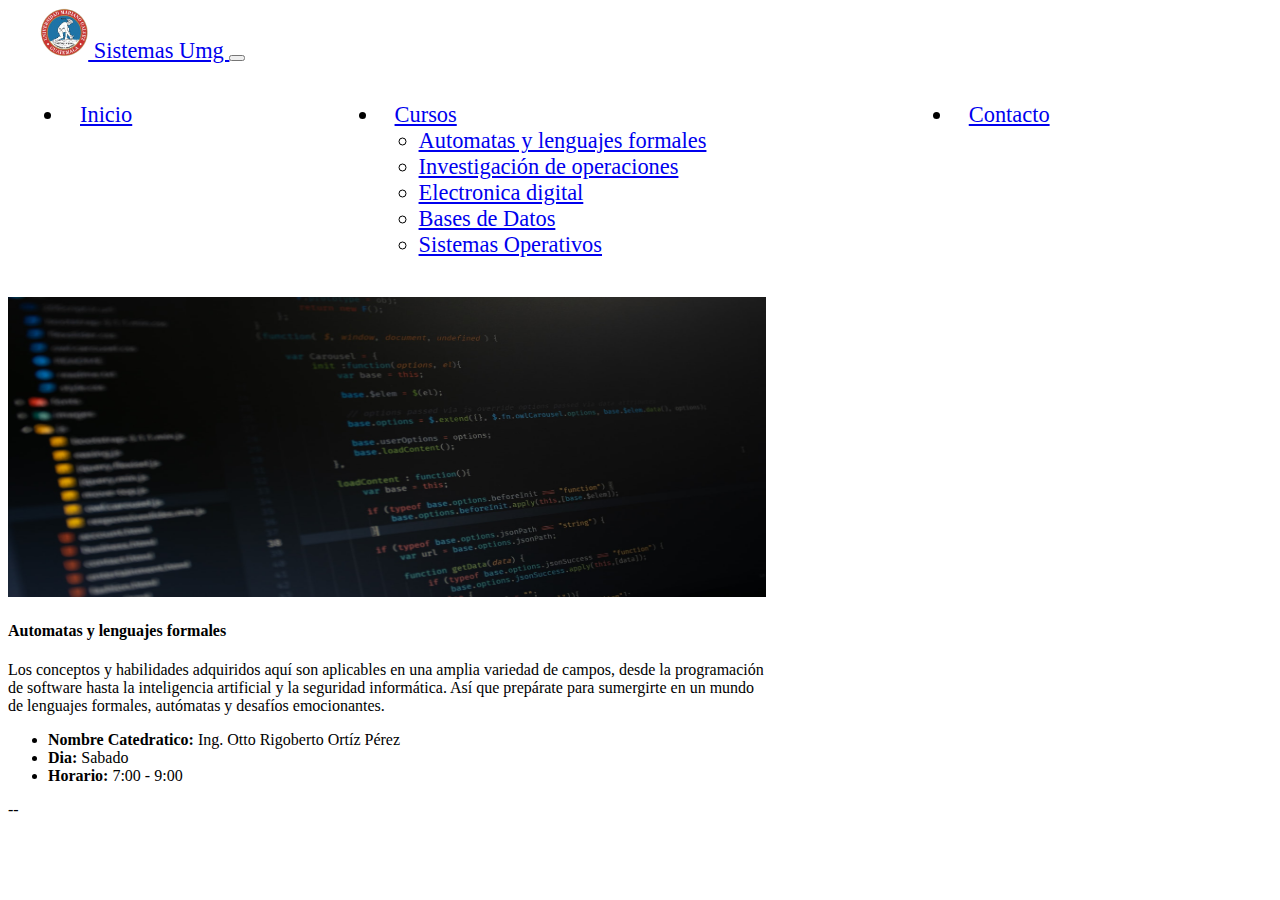
==== html/cr_auto.html @ 63cc6e1a "Pruebas" ====
<!DOCTYPE html>
<html lang="en">
  <head>
    <meta charset="UTF-8" />
    <meta name="viewport" content="width=device-width, initial-scale=1.0" />
    <title>Automatas y lenguajes formales</title>
    <link rel="stylesheet" href="../css/style.css" />
    <link
      href="https://cdn.jsdelivr.net/npm/bootstrap@5.3.2/dist/css/bootstrap.min.css"
      rel="stylesheet"
      integrity="sha384-T3c6CoIi6uLrA9TneNEoa7RxnatzjcDSCmG1MXxSR1GAsXEV/Dwwykc2MPK8M2HN"
      crossorigin="anonymous"
    />
    <link
      rel="icon"
      href="../Assets/icons/icon_page_1.ico"
      type="image/x-icon"
    />
    <style>
      .container {
        height: 82vh;
      }
    </style>
  </head>
  <body>
    <nav class="navbar navbar-expand-lg" id="mainNav">
      <div class="container-fluid p-2 d-flex justify-content-between">
        <a class="navbar-brand" href="#top-page" style="width: 200px">
          <img src="../assets/img/icon_page.png" alt="logo" /> Sistemas Umg
        </a>

        <button
          class="navbar-toggler p-2"
          type="button"
          data-bs-toggle="collapse"
          data-bs-target="#navbarSupportedContent"
          aria-controls="navbarSupportedContent"
          aria-expanded="false"
          aria-label="Toggle navigation"
        >
          <span class="navbar-toggler-icon"></span>
        </button>
        <div class="collapse navbar-collapse mr-2" id="navbarSupportedContent">
          <ul
            class="navbar-nav mr-2 mb-2 mb-lg-0 d-flex justify-content-evenly"
          >
            <li class="nav-item">
              <a class="nav-link" href="#about-me">Inicio</a>
            </li>
            <!-- <p class="separator-header d-none  d-lg-block">|</p> -->

            <!-- <p class="separator-header d-none  d-lg-block">|</p> -->
            <li class="nav-item dropdown">
              <a
                class="nav-link dropdown-toggle"
                href="#"
                role="button"
                data-bs-toggle="dropdown"
                aria-expanded="false"
              >
                Cursos
              </a>
              <ul class="dropdown-menu p-2">
                <li>
                  <a class="dropdown-item" href="#cr-auto"
                    >Automatas y lenguajes formales</a
                  >
                </li>
                <li>
                  <a class="dropdown-item" href="#cr-invest"
                    >Investigación de operaciones</a
                  >
                </li>
                <li>
                  <a class="dropdown-item" href="#cr-elect"
                    >Electronica digital</a
                  >
                </li>

                <li>
                  <a class="dropdown-item" href="#cr-bases">Bases de Datos</a>
                </li>
                <li>
                  <a class="dropdown-item" href="#cr-sist"
                    >Sistemas Operativos</a
                  >
                </li>
              </ul>
            </li>

            <!-- <p class="separator-header d-none  d-lg-block">|</p> -->
            <li class="nav-item">
              <a class="nav-link" href="#footer-contact">Contacto</a>
            </li>
          </ul>
        </div>
      </div>
    </nav>

    <section class="container-md d-flex justify-content-center align-center">
      <div class="card " style="width: 60%">
        <img
          src="../assets/img/zgzskfnsbea.png"
          class="card-img-top"
          alt="..."
          style="height: 300px; width: 100%"
        />
        <div class="card-header text-center">
         <h4>Automatas y lenguajes formales</h1> 
        </div>
        <div class="card-body">
          <p class="card-text">
            Los conceptos y habilidades adquiridos aquí son aplicables en una
            amplia variedad de campos, desde la programación de software hasta
            la inteligencia artificial y la seguridad informática. Así que
            prepárate para sumergirte en un mundo de lenguajes formales,
            autómatas y desafíos emocionantes.
          </p>
        </div>
        <ul class="list-group list-group-flush">
          <li class="list-group-item">
            <b>Nombre Catedratico:</b> Ing. Otto Rigoberto Ortíz Pérez
          </li>
          <li class="list-group-item"><b>Dia:</b> Sabado</li>
          <li class="list-group-item">
            <b>Horario:</b> 7:00 - 9:00
          </li>
        </ul>
        <div class="card-footer text-body-secondary">
            --
        </div>
      </div>
    </section>
  </body>
  <script
    src="https://cdn.jsdelivr.net/npm/bootstrap@5.3.2/dist/js/bootstrap.bundle.min.js"
    integrity="sha384-C6RzsynM9kWDrMNeT87bh95OGNyZPhcTNXj1NW7RuBCsyN/o0jlpcV8Qyq46cDfL"
    crossorigin="anonymous"
  ></script>
</html>
---- css/style.css ----
:root {
  --color-primario: #1470a6;
  --color-secundario: #cc2628;
  --color-tercer: #b58b2e;
  --color-Cuarto: #ffffff;
}
.navbar-brand img {
  max-height: 100px;
  padding-left: 2rem;
  height: 50px;
}

.navbar-expand-lg {
  font-size: 1.4rem;
}

.navbar-nav {
  width: 80%;
  display: flex !important;
  justify-content: space-between !important;
}
.navbar.navbar-expand-lg {
  background-color: var(--color-Cuarto) !important;
}
.navbar-collapse {
  padding: 1rem;
}
.navbar-collapse .nav-link {
  padding-left: 1rem;
}
@media screen and (max-width: 350px) {
  .dropdown-menu .dropdown-item {
    font-size: 0.7rem;
  }
  .navbar-expand-lg {
    font-size: 1rem;
  }
}

.home {
  width: 100%;
  height: 100vh;
}

@media (max-width: 780px) {
  .text-home {
    text-align: center;
  }
}

.button-action {
  font-family: monospace;
  background-color: #f3f7fe;
  color: #3b82f6;
  border: none;
  border-radius: 8px;
  width: 100px;
  height: 45px;
  transition: .3s;
}

.button-action:hover {
  background-color: #3b82f6;
  box-shadow: 0 0 0 5px #3b83f65f;
  color: #fff;
}

.home{
  background-image: url(/assets/img/Meteor.svg);
  background-position: center;
  background-repeat: no-repeat;
  background-size: cover;
}
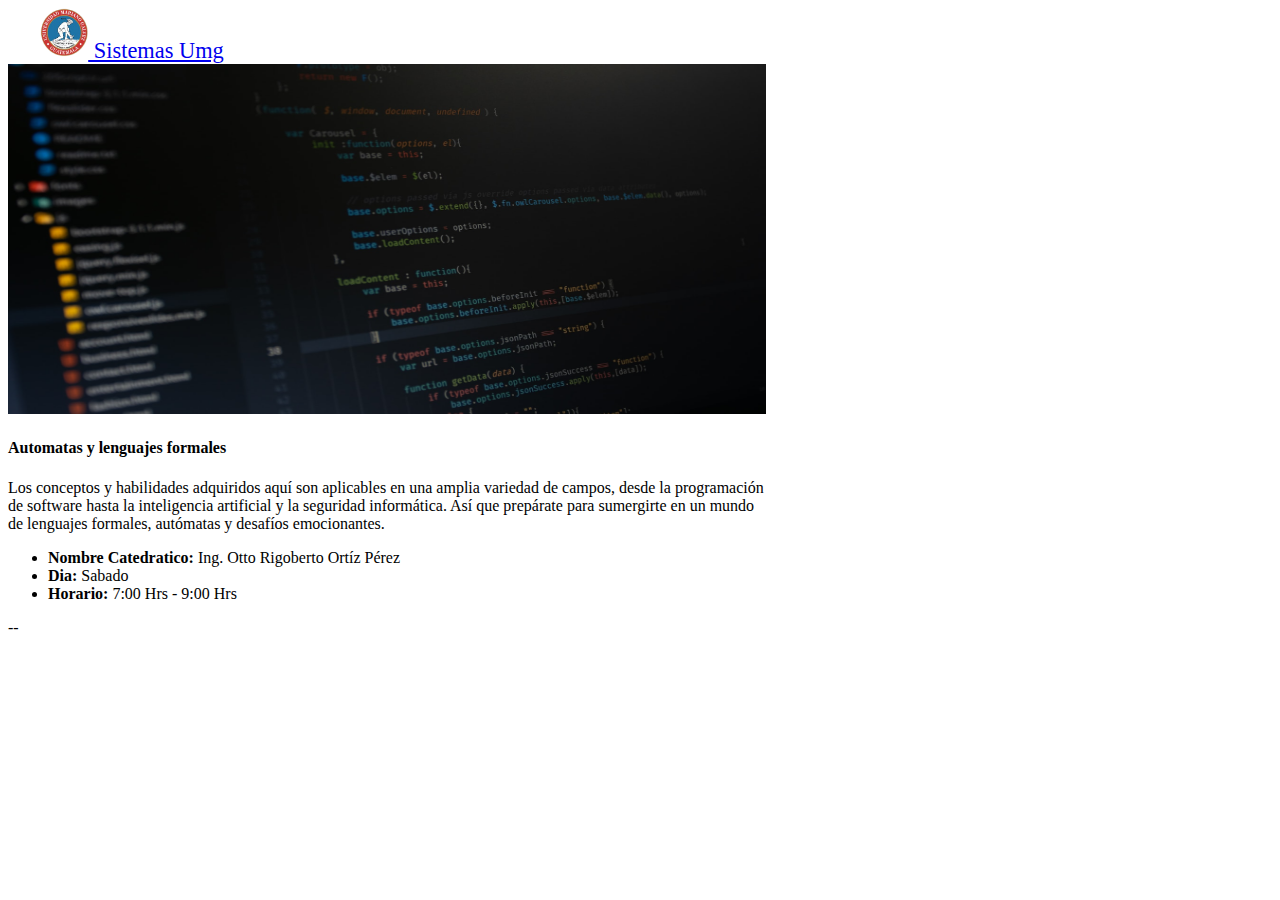
==== commit e9e3101e: "Listo" ====
--- a/html/cr_auto.html
+++ b/html/cr_auto.html
@@ -25,75 +25,9 @@
   <body>
     <nav class="navbar navbar-expand-lg" id="mainNav">
       <div class="container-fluid p-2 d-flex justify-content-between">
-        <a class="navbar-brand" href="#top-page" style="width: 200px">
+        <a class="navbar-brand" href="../index.html" style="width: 200px">
           <img src="../assets/img/icon_page.png" alt="logo" /> Sistemas Umg
         </a>
-
-        <button
-          class="navbar-toggler p-2"
-          type="button"
-          data-bs-toggle="collapse"
-          data-bs-target="#navbarSupportedContent"
-          aria-controls="navbarSupportedContent"
-          aria-expanded="false"
-          aria-label="Toggle navigation"
-        >
-          <span class="navbar-toggler-icon"></span>
-        </button>
-        <div class="collapse navbar-collapse mr-2" id="navbarSupportedContent">
-          <ul
-            class="navbar-nav mr-2 mb-2 mb-lg-0 d-flex justify-content-evenly"
-          >
-            <li class="nav-item">
-              <a class="nav-link" href="#about-me">Inicio</a>
-            </li>
-            <!-- <p class="separator-header d-none  d-lg-block">|</p> -->
-
-            <!-- <p class="separator-header d-none  d-lg-block">|</p> -->
-            <li class="nav-item dropdown">
-              <a
-                class="nav-link dropdown-toggle"
-                href="#"
-                role="button"
-                data-bs-toggle="dropdown"
-                aria-expanded="false"
-              >
-                Cursos
-              </a>
-              <ul class="dropdown-menu p-2">
-                <li>
-                  <a class="dropdown-item" href="#cr-auto"
-                    >Automatas y lenguajes formales</a
-                  >
-                </li>
-                <li>
-                  <a class="dropdown-item" href="#cr-invest"
-                    >Investigación de operaciones</a
-                  >
-                </li>
-                <li>
-                  <a class="dropdown-item" href="#cr-elect"
-                    >Electronica digital</a
-                  >
-                </li>
-
-                <li>
-                  <a class="dropdown-item" href="#cr-bases">Bases de Datos</a>
-                </li>
-                <li>
-                  <a class="dropdown-item" href="#cr-sist"
-                    >Sistemas Operativos</a
-                  >
-                </li>
-              </ul>
-            </li>
-
-            <!-- <p class="separator-header d-none  d-lg-block">|</p> -->
-            <li class="nav-item">
-              <a class="nav-link" href="#footer-contact">Contacto</a>
-            </li>
-          </ul>
-        </div>
       </div>
     </nav>
 
@@ -103,7 +37,7 @@
           src="../assets/img/zgzskfnsbea.png"
           class="card-img-top"
           alt="..."
-          style="height: 300px; width: 100%"
+          style="height: 350px; width: 100%"
         />
         <div class="card-header text-center">
          <h4>Automatas y lenguajes formales</h1> 
@@ -123,7 +57,7 @@
           </li>
           <li class="list-group-item"><b>Dia:</b> Sabado</li>
           <li class="list-group-item">
-            <b>Horario:</b> 7:00 - 9:00
+            <b>Horario:</b> 7:00 Hrs - 9:00 Hrs
           </li>
         </ul>
         <div class="card-footer text-body-secondary">
--- a/css/style.css
+++ b/css/style.css
@@ -70,4 +70,13 @@
   background-position: center;
   background-repeat: no-repeat;
   background-size: cover;
+}
+
+footer{
+  background-color: var(--color-primario);
+}
+.text-ff{
+  color: #ffffff;
+  font-weight: 700;
+  font-size: .9rem;
 }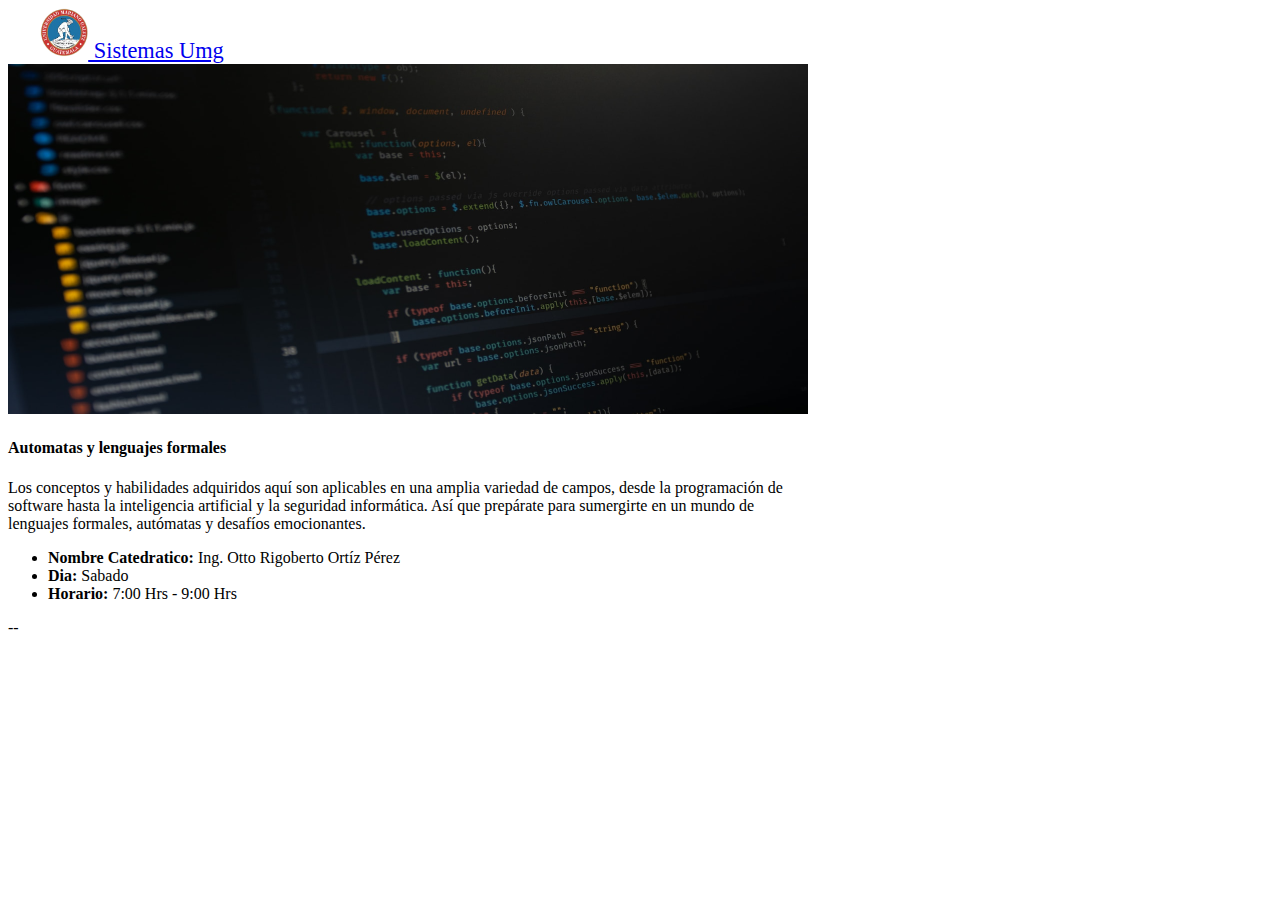
==== commit 2e957eb5: "Aaaaa intento final 3" ====
--- a/html/cr_auto.html
+++ b/html/cr_auto.html
@@ -16,10 +16,7 @@
       href="../Assets/icons/icon_page_1.ico"
       type="image/x-icon"
     />
-    <style>
-      .container {
-        height: 82vh;
-      }
+   <link rel="stylesheet" href="../css/cards.css">
     </style>
   </head>
   <body>
@@ -32,7 +29,7 @@
     </nav>
 
     <section class="container-md d-flex justify-content-center align-center">
-      <div class="card " style="width: 60%">
+      <div class="card ">
         <img
           src="../assets/img/zgzskfnsbea.png"
           class="card-img-top"
--- a/css/style.css
+++ b/css/style.css
@@ -79,4 +79,26 @@
   color: #ffffff;
   font-weight: 700;
   font-size: .9rem;
+}
+
+
+.rainbow-hover {
+  text-decoration: none;
+  font-size: 16px;
+  font-weight: 700;
+  color: #ff7576;
+  background-color: #2B3044;
+  border: none;
+  outline: none;
+  cursor: pointer;
+  padding: 1rem;
+  border-radius: 9px;
+}
+.rainbow-hover:active {
+  transition: 0.3s;
+  transform: scale(0.93);
+}
+.btn a{
+  text-decoration: none !important;
+  color: #ffffff !important;
 }--- a/css/cards.css
+++ b/css/cards.css
@@ -0,0 +1,5 @@
+.card{
+    height: max-content;
+    max-width: 800px;
+}
+
